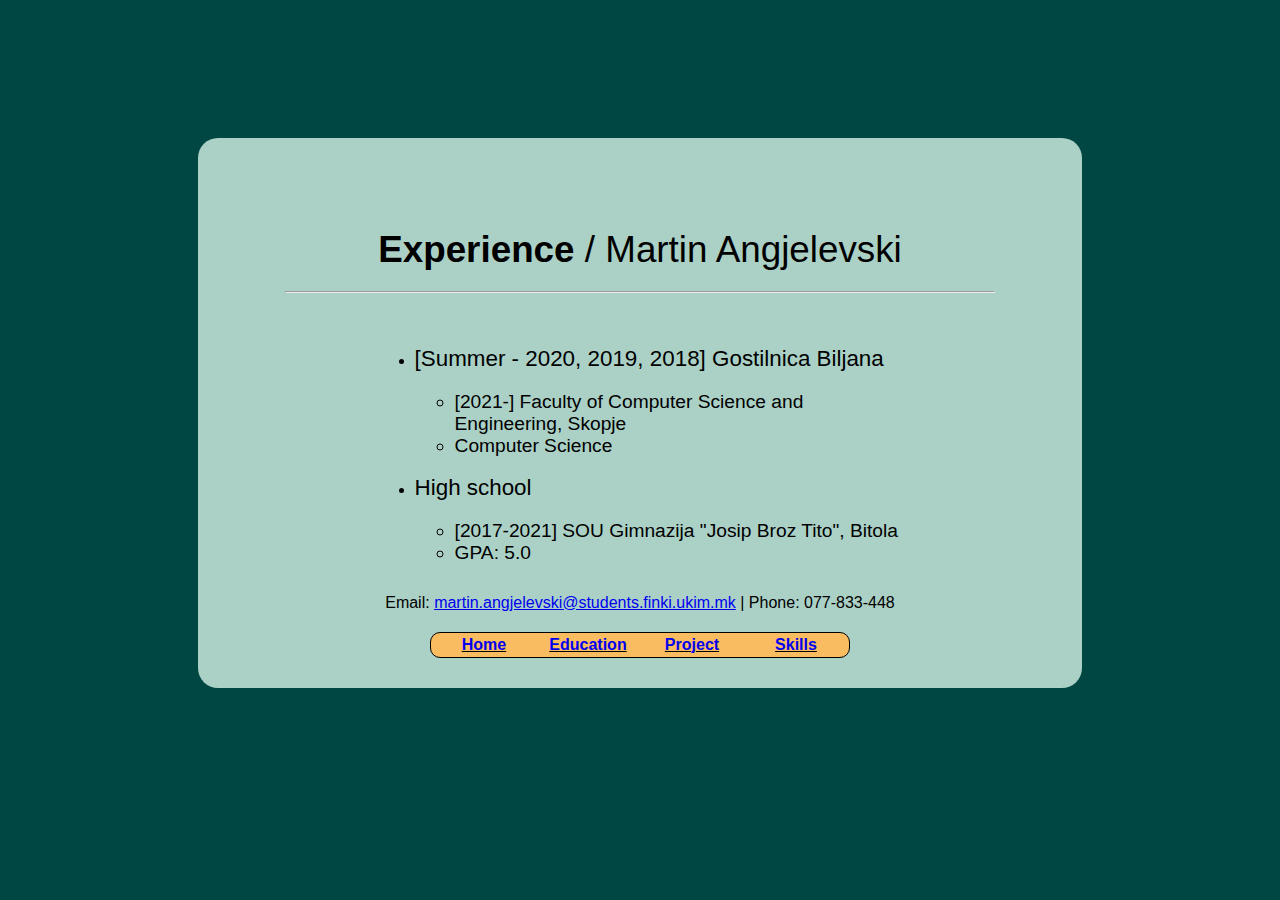
==== Experience.html @ 2127694b "First upload" ====
<!DOCTYPE html>
<html lang="en">
<head>
    <meta charset="UTF-8">
    <title>Martin Angjelevski</title>
    <link href="portfolio.css" rel="stylesheet">
</head>
<body>
<div class="card">

    <div class="section">
        <span><b>Experience</b> /</span>
        <span> Martin Angjelevski</span>
    </div>
    <hr style="width: 80%">
    <div class="list">
        <ul>
            <li>
                <h2>[Summer - 2020, 2019, 2018] Gostilnica Biljana</h2>
                <ul>
                    <li class="litem">
                        [2021-] Faculty of Computer Science and Engineering, Skopje
                    </li>
                    <li class="litem">
                        Computer Science
                    </li>
                </ul>
            </li>
            <li>
                <h2>High school</h2>
                <ul>
                    <li class="litem">
                        [2017-2021] SOU Gimnazija "Josip Broz Tito", Bitola
                    </li>
                    <li class="litem">
                        GPA: 5.0
                    </li>
                </ul>
            </li>
        </ul>
    </div>
    <div class="contact">
        <p>Email: <a href="mailto:martin.angjelevski@students.finki.ukim.mk">martin.angjelevski@students.finki.ukim.mk</a> | Phone: 077-833-448</p>

        <table>
            <tr>
                <td><a href="index.html">Home</a></td><td><a href="Education.html">Education</a></td><td><a href="Projects.html">Project </a></td><td><a href="Skills.html">Skills</a></td>
            </tr>
        </table>

    </div>
</div>
</body>
</html>
---- portfolio.css ----
body {
    background-color: #004643;
    display: flex;
    justify-content: center;
    align-items: center;
    font-family: "Gill Sans MT","Arial",sans-serif;
}
.card {
    width: 70%;
    /*height: 550px;*/
    min-height: 550px;
    margin-top: 130px;
    background-color: #abd1c6;
    border-radius: 20px;
    align-content: center;
    text-align: center;
}
.profileimg{
    display: inline-block;
    position: relative;
    top: -60px;
    border: 10px solid #abd1c6;
    border-radius: 50%;
}
#pfp{
    width: 180px;
}
.name{
    position: relative;
    top: -60px;
}
h1{
    font-size: 2.5em;
    margin-bottom: 15px;
}
h3 {
    font-size: 2em;
    font-weight: lighter;
    margin-top: 15px;
}
.buttons{
    display: flex;
    justify-content: center;
    position: relative;
    top: -20px;
    flex-wrap: wrap;
}
.buttons button{
    font-family: "Gill Sans MT","Arial",sans-serif;
    font-size: 1.2em;
    border: 2px solid black;
    width: 180px;
    height: 60px;
    background-color: #f9bc60;
    border-radius: 10px;
    margin-left: 10px;
    margin-right: 10px;
    margin-bottom: 5px;
}
.contact {
    /*height: 120px;*/
}

/*Education*/
.section{
    margin-top: 60px;
    margin-bottom: 20px;
    font-size: 2.3em;
    font-weight: normal;

}
.list{
    width: 60%;
    height: 250px;
    margin: 35px auto 10px auto;
    text-align: left;
    overflow-x: hidden;
    overflow-y: auto;
}
.litem{
    font-size: 1.2em;
}
h2{
    font-size: 1.4em;
    font-weight: normal;
}
table{
    margin-left: auto;
    margin-right: auto;
    margin-top: 20px;
    background-color: #f9bc60;
    border: 1px solid black;
    border-radius: 10px;
}
td{
    color: black;
    font-weight: bold;
    text-decoration: underline;
    width: 100px;
    text-align: center;
    margin: 5px 20px;
}
td a{
    text-decoration: none;
}
td a:visited{
    color: #004643;
}
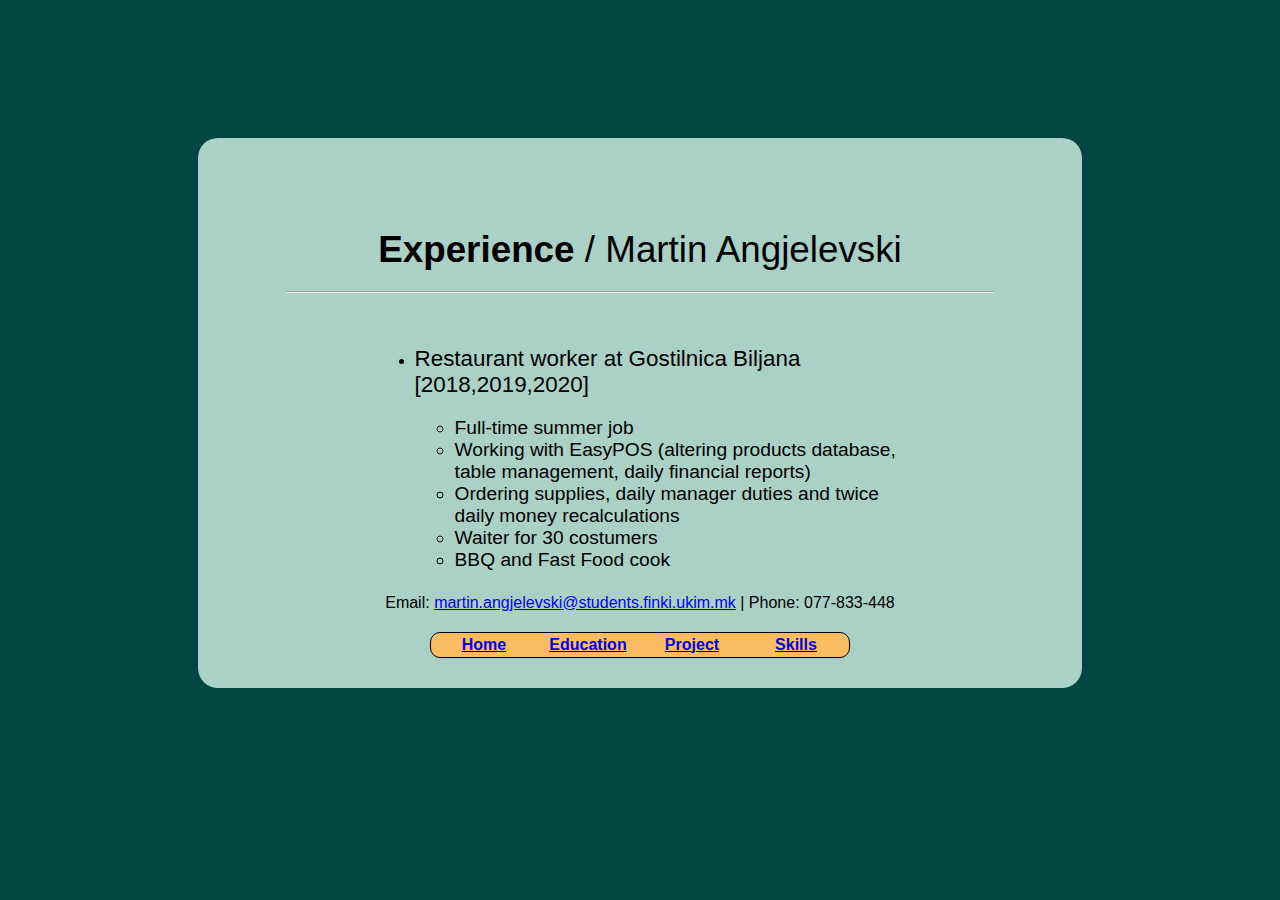
==== commit 222f679d: "experience added education modified" ====
--- a/Experience.html
+++ b/Experience.html
@@ -16,27 +16,26 @@
     <div class="list">
         <ul>
             <li>
-                <h2>[Summer - 2020, 2019, 2018] Gostilnica Biljana</h2>
+                <h2>Restaurant worker at Gostilnica Biljana [2018,2019,2020]</h2>
                 <ul>
                     <li class="litem">
-                        [2021-] Faculty of Computer Science and Engineering, Skopje
+                        Full-time summer job
                     </li>
                     <li class="litem">
-                        Computer Science
+                        Working with EasyPOS (altering products database, table management, daily financial reports)
+                    </li>
+                    <li class="litem">
+                        Ordering supplies, daily manager duties and twice daily money recalculations
+                    </li>
+                    <li class="litem">
+                        Waiter for 30 costumers
+                    </li>
+                    <li class="litem">
+                        BBQ and Fast Food cook
                     </li>
                 </ul>
             </li>
-            <li>
-                <h2>High school</h2>
-                <ul>
-                    <li class="litem">
-                        [2017-2021] SOU Gimnazija "Josip Broz Tito", Bitola
-                    </li>
-                    <li class="litem">
-                        GPA: 5.0
-                    </li>
-                </ul>
-            </li>
+
         </ul>
     </div>
     <div class="contact">
